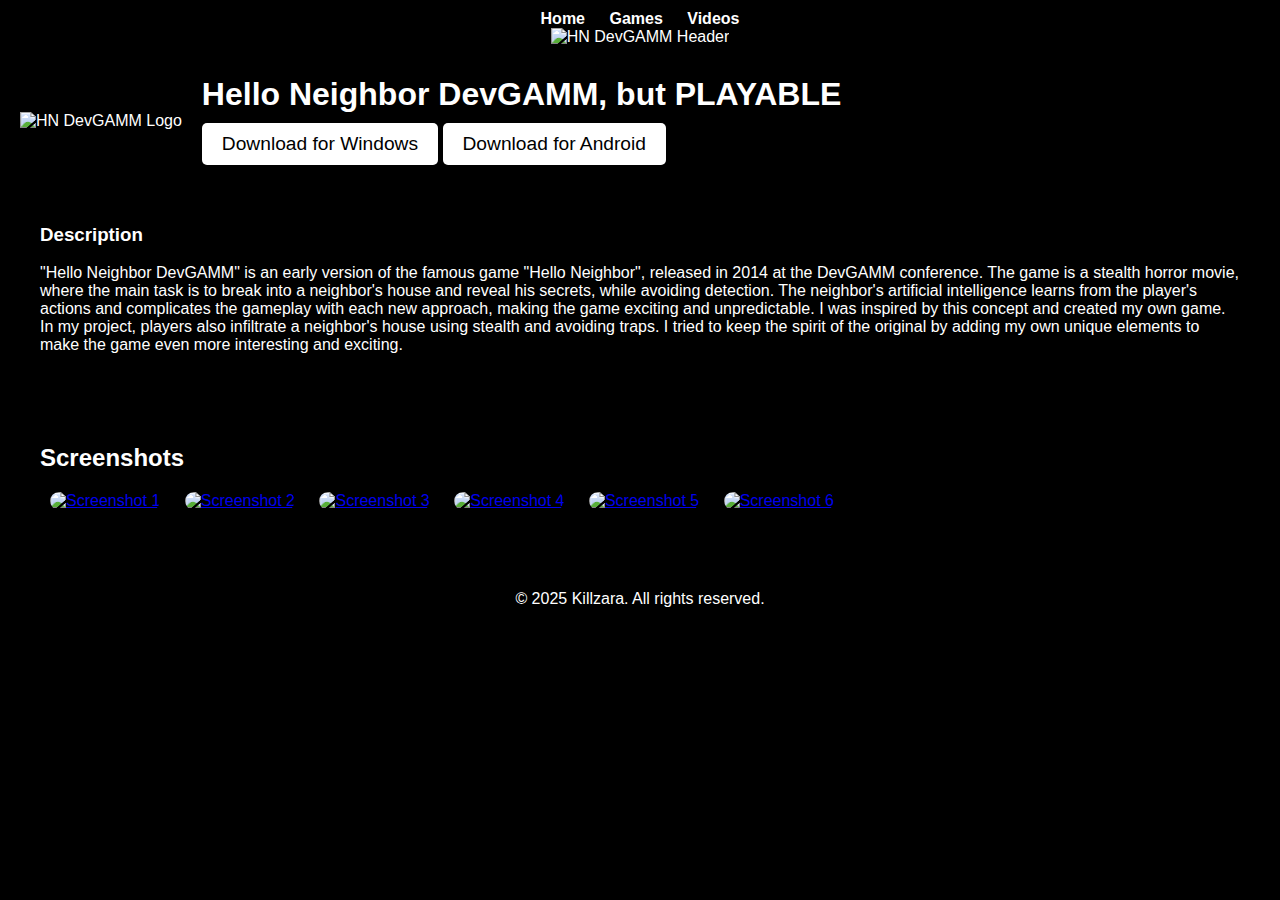
==== hn_devgamm.html @ 533806cc "Add files via upload" ====
<!DOCTYPE html>
<html lang="en">
<head>
    <meta charset="UTF-8">
    <meta name="viewport" content="width=device-width, initial-scale=1.0">
    <title>Hello Neighbor DevGAMM, but PLAYABLE</title>
    <link rel="stylesheet" href="gamepage.css"> <!-- Подключение нового CSS -->
    <link rel="stylesheet" href="https://cdnjs.cloudflare.com/ajax/libs/lightbox2/2.11.3/css/lightbox.min.css"> <!-- Подключение Lightbox CSS -->
</head>
<body>
    <header>
        <nav>
            <ul>
                <li><a href="index.html">Home</a></li>
                <li><a href="games.html">Games</a></li>
                <li><a href="videos.html">Videos</a></li>
            </ul>
        </nav>
        <div class="header-img-container">
            <img src="https://m.gjcdn.net/game-header/3400/945677-crop0_137_2400_737-rgiwjhvy-v4.webp" alt="HN DevGAMM Header" class="header-img">
        </div>
    </header>
    <main>
        <div class="game-header">
            <img src="https://i9.ytimg.com/vi_webp/ZHCT1XcEd7Y/mqdefault.webp?v=674e09d8&sqp=CLS12rsG&rs=AOn4CLAIwOywlwx-Mr9GZgJqostT9rvmPQ" alt="HN DevGAMM Logo" class="game-logo">
            <div class="game-title">
                <h1>Hello Neighbor DevGAMM, but PLAYABLE</h1>
                <a href="https://gamejolt.com/get/build?game=945677&build=1681803" class="btn-download">Download for Windows</a> 
                <a href="https://gamejolt.com/get/build?game=945677&build=1681802" class="btn-download">Download for Android</a>
            </div>
        </div>
        <section class="game-description">
            <h3>Description</h3>
            <p>"Hello Neighbor DevGAMM" is an early version of the famous game "Hello Neighbor", released in 2014 at the DevGAMM conference. The game is a stealth horror movie, where the main task is to break into a neighbor's house and reveal his secrets, while avoiding detection. The neighbor's artificial intelligence learns from the player's actions and complicates the gameplay with each new approach, making the game exciting and unpredictable.

            I was inspired by this concept and created my own game. In my project, players also infiltrate a neighbor's house using stealth and avoiding traps. I tried to keep the spirit of the original by adding my own unique elements to make the game even more interesting and exciting.</p>
        </section>
        <section class="screenshots" id="screenshots">
            <h2>Screenshots</h2>
            <a href="https://m.gjcdn.net/game-screenshot/600/37719469-skex2ms5-v4.webp" data-lightbox="hn-devgamm-gallery" data-title="Screenshot 1"><img src="https://m.gjcdn.net/game-screenshot/600/37719469-skex2ms5-v4.webp" alt="Screenshot 1" class="screenshot"></a>
            <a href="https://m.gjcdn.net/game-screenshot/600/37719462-iyaqhswb-v4.webp" data-lightbox="hn-devgamm-gallery" data-title="Screenshot 2"><img src="https://m.gjcdn.net/game-screenshot/600/37719462-iyaqhswb-v4.webp" alt="Screenshot 2" class="screenshot"></a>
            <a href="https://m.gjcdn.net/game-screenshot/600/37719447-ezpcubcu-v4.webp" data-lightbox="hn-devgamm-gallery" data-title="Screenshot 3"><img src="https://m.gjcdn.net/game-screenshot/600/37719447-ezpcubcu-v4.webp" alt="Screenshot 3" class="screenshot"></a>
            <a href="https://m.gjcdn.net/game-screenshot/600/37719430-ryhrwhtm-v4.webp" data-lightbox="hn-devgamm-gallery" data-title="Screenshot 4"><img src="https://m.gjcdn.net/game-screenshot/600/37719430-ryhrwhtm-v4.webp" alt="Screenshot 4" class="screenshot"></a>
            <a href="https://m.gjcdn.net/game-screenshot/600/37719419-m49ddepy-v4.webp" data-lightbox="hn-devgamm-gallery" data-title="Screenshot 5"><img src="https://m.gjcdn.net/game-screenshot/600/37719419-m49ddepy-v4.webp" alt="Screenshot 5" class="screenshot"></a>
            <a href="https://m.gjcdn.net/game-screenshot/600/37719392-d2r5u2nk-v4.webp" data-lightbox="hn-devgamm-gallery" data-title="Screenshot 6"><img src="https://m.gjcdn.net/game-screenshot/600/37719392-d2r5u2nk-v4.webp" alt="Screenshot 6" class="screenshot"></a>
        </section>
    </main>
    <footer>
        <p>&copy; 2025 Killzara. All rights reserved.</p>
    </footer>
    <script src="https://cdnjs.cloudflare.com/ajax/libs/lightbox2/2.11.3/js/lightbox-plus-jquery.min.js"></script> <!-- Подключение Lightbox JS -->
    <script src="D:/KillzaraWebSite/js/scripts.js"></script> <!-- Подключение вашего собственного скрипта -->
</body>
</html>
---- gamepage.css ----
body {
    background-color: #000; /* Черный фон */
    color: #fff; /* Белый текст */
    font-family: Arial, sans-serif;
    margin: 0;
    padding: 0;
}

header {
    background: rgba(0, 0, 0, 0.8);
    padding: 10px 0;
    text-align: center;
}

.header-img-container {
    display: inline-block;
    width: 100%;
}

.header-img {
    width: 100%;
    height: auto;
}

nav ul {
    list-style-type: none;
    padding: 0;
    margin: 0;
}

nav ul li {
    display: inline;
    margin: 0 10px;
}

nav ul li a {
    color: #fff; /* Белый цвет текста */
    text-decoration: none;
    font-weight: bold;
}

main {
    padding: 20px;
}

.game-header {
    display: flex;
    align-items: center;
    margin-bottom: 20px;
}

.game-logo {
    max-width: 200px;
    margin-right: 20px;
}

.game-title {
    flex: 1;
}

.game-title h1 {
    margin: 0;
    font-size: 2em;
    color: #fff; /* Белый цвет заголовка */
}

.btn-download {
    display: inline-block;
    padding: 10px 20px;
    background-color: #fff; /* Белый цвет фона кнопки */
    color: #000; /* Черный цвет текста кнопки */
    text-decoration: none;
    border-radius: 5px;
    margin-top: 10px;
    font-size: 1.2em;
}

.game-description {
    background: rgba(0, 0, 0, 0.7);
    padding: 20px;
    border-radius: 10px;
    margin-bottom: 20px;
}

.game-description h3 {
    color: #fff; /* Белый цвет заголовка */
}

.game-description p {
    margin: 10px 0;
    color: #fff; /* Белый цвет текста */
}

.screenshots {
    background: rgba(0, 0, 0, 0.7);
    padding: 20px;
    border-radius: 10px;
    margin-top: 20px;
}

.screenshots h2 {
    color: #fff; /* Белый цвет заголовка */
    margin-bottom: 10px;
}

.screenshot {
    max-width: 300px;
    border-radius: 10px;
    margin: 10px;
    cursor: pointer;
}

footer {
    background: rgba(0, 0, 0, 0.8);
    padding: 10px;
    text-align: center;
    color: #fff; /* Белый цвет текста */
    margin-top: 20px;
}

footer p {
    margin: 0;
}
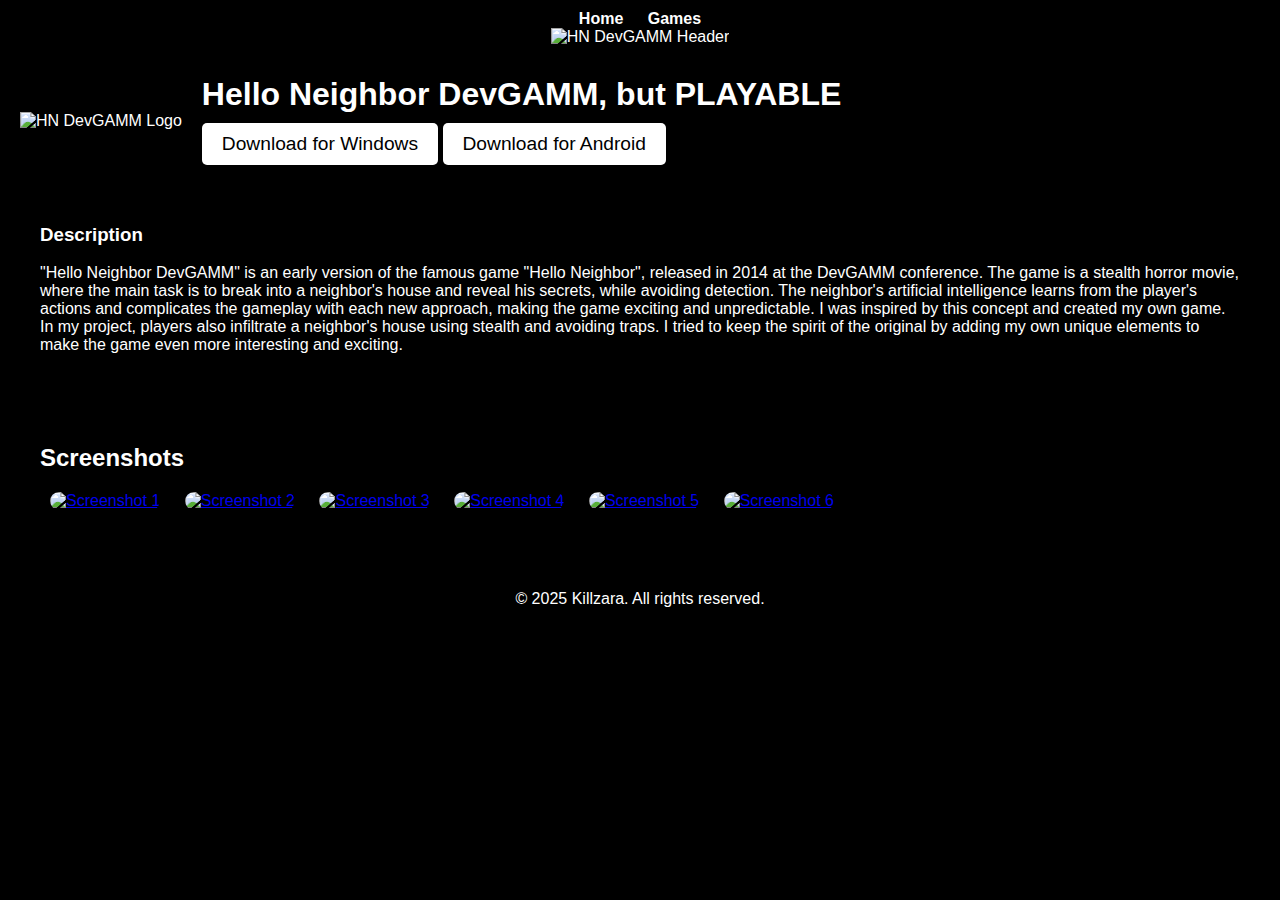
==== commit 49ca5330: "Update hn_devgamm.html" ====
--- a/hn_devgamm.html
+++ b/hn_devgamm.html
@@ -13,7 +13,6 @@
             <ul>
                 <li><a href="index.html">Home</a></li>
                 <li><a href="games.html">Games</a></li>
-                <li><a href="videos.html">Videos</a></li>
             </ul>
         </nav>
         <div class="header-img-container">
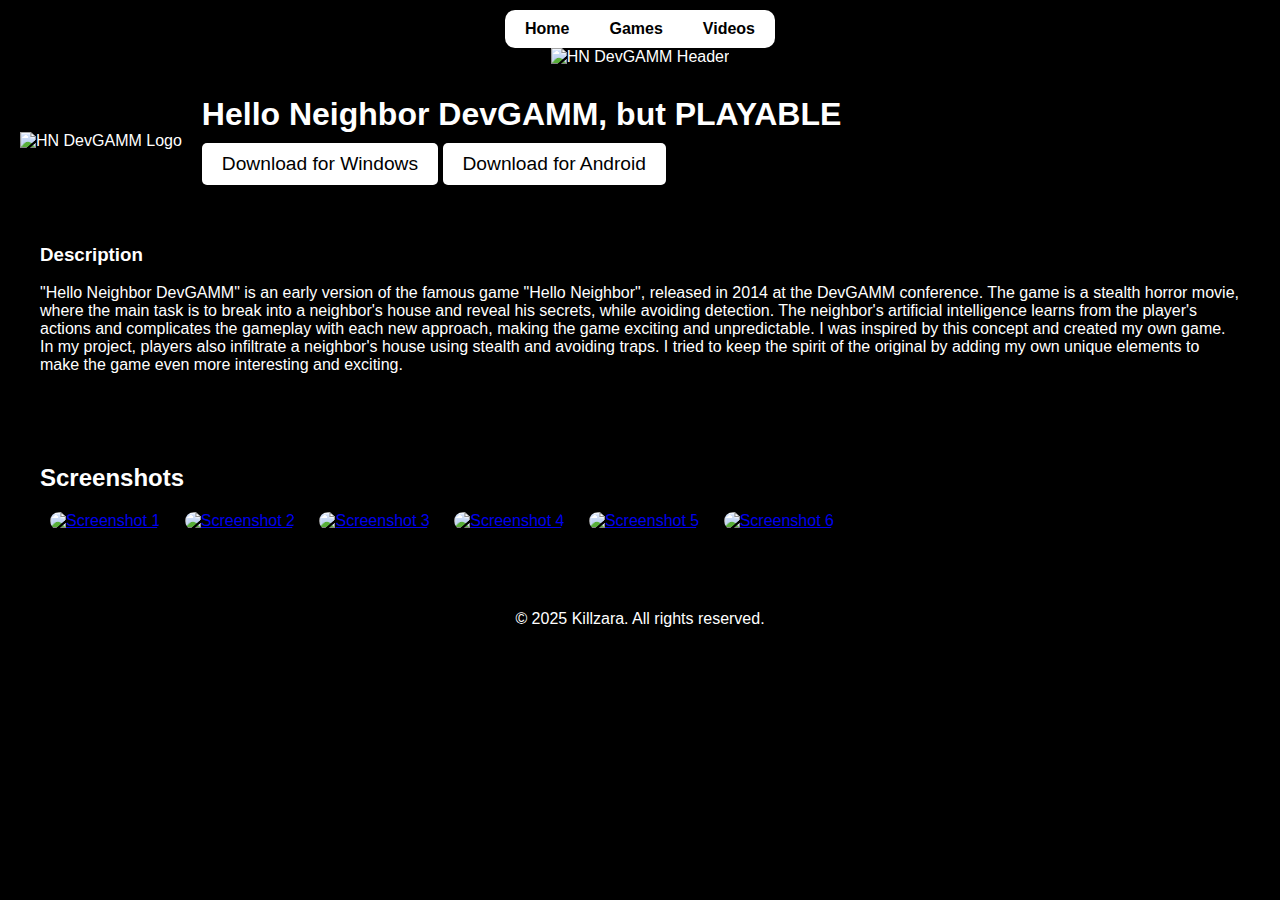
==== commit 43b9f4c5: "Add files via upload" ====
--- a/hn_devgamm.html
+++ b/hn_devgamm.html
@@ -4,8 +4,83 @@
     <meta charset="UTF-8">
     <meta name="viewport" content="width=device-width, initial-scale=1.0">
     <title>Hello Neighbor DevGAMM, but PLAYABLE</title>
-    <link rel="stylesheet" href="gamepage.css"> <!-- Подключение нового CSS -->
+    <link rel="stylesheet" href="gamepage.css" id="mainStylesheet"> <!-- Подключение десктопного CSS -->
     <link rel="stylesheet" href="https://cdnjs.cloudflare.com/ajax/libs/lightbox2/2.11.3/css/lightbox.min.css"> <!-- Подключение Lightbox CSS -->
+    <style>
+        nav ul {
+            padding: 0;
+            margin: 0;
+            list-style: none;
+            display: flex;
+            justify-content: center;
+        }
+
+        nav ul li {
+            margin: 0;
+        }
+
+        nav ul li a {
+            background-color: white;
+            border-radius: 10px;
+            padding: 10px 20px;
+            text-decoration: none;
+            color: black;
+            display: block;
+        }
+
+        nav ul li:first-child a {
+            border-top-right-radius: 0;
+            border-bottom-right-radius: 0;
+        }
+
+        nav ul li:last-child a {
+            border-top-left-radius: 0;
+            border-bottom-left-radius: 0;
+        }
+
+        nav ul li:not(:first-child):not(:last-child) a {
+            border-radius: 0;
+        }
+
+        nav ul li a:hover {
+            background-color: #f0f0f0;
+        }
+    </style>
+    <script>
+        // Определяем операционную систему устройства
+        function detectOS() {
+            var userAgent = navigator.userAgent || navigator.vendor || window.opera;
+
+            if (/windows phone/i.test(userAgent)) {
+                return "Windows Phone";
+            }
+
+            if (/android/i.test(userAgent)) {
+                return "Android";
+            }
+
+            if (/iPad|iPhone|iPod/.test(userAgent) && !window.MSStream) {
+                return "iOS";
+            }
+
+            if (/Win|Linux/.test(userAgent)) {
+                return "Desktop";
+            }
+
+            return "unknown";
+        }
+
+        // Применение соответствующей стилизации
+        document.addEventListener("DOMContentLoaded", function() {
+            var os = detectOS();
+            var mainStylesheet = document.getElementById('mainStylesheet');
+            if (os === "Android" || os === "iOS") {
+                mainStylesheet.setAttribute('href', 'mobile.css'); // URL мобильной версии CSS
+            } else if (os === "Desktop") {
+                mainStylesheet.setAttribute('href', 'gamepage.css'); // URL десктопной версии CSS
+            }
+        });
+    </script>
 </head>
 <body>
     <header>
@@ -13,6 +88,7 @@
             <ul>
                 <li><a href="index.html">Home</a></li>
                 <li><a href="games.html">Games</a></li>
+                <li><a href="videos.html">Videos</a></li>
             </ul>
         </nav>
         <div class="header-img-container">
@@ -21,7 +97,7 @@
     </header>
     <main>
         <div class="game-header">
-            <img src="https://i9.ytimg.com/vi_webp/ZHCT1XcEd7Y/mqdefault.webp?v=674e09d8&sqp=CLS12rsG&rs=AOn4CLAIwOywlwx-Mr9GZgJqostT9rvmPQ" alt="HN DevGAMM Logo" class="game-logo">
+            <img src="https://github.com/killzara/Killzara/blob/main/mqdefault.png?raw=true" alt="HN DevGAMM Logo" class="game-logo">
             <div class="game-title">
                 <h1>Hello Neighbor DevGAMM, but PLAYABLE</h1>
                 <a href="https://gamejolt.com/get/build?game=945677&build=1681803" class="btn-download">Download for Windows</a> 
